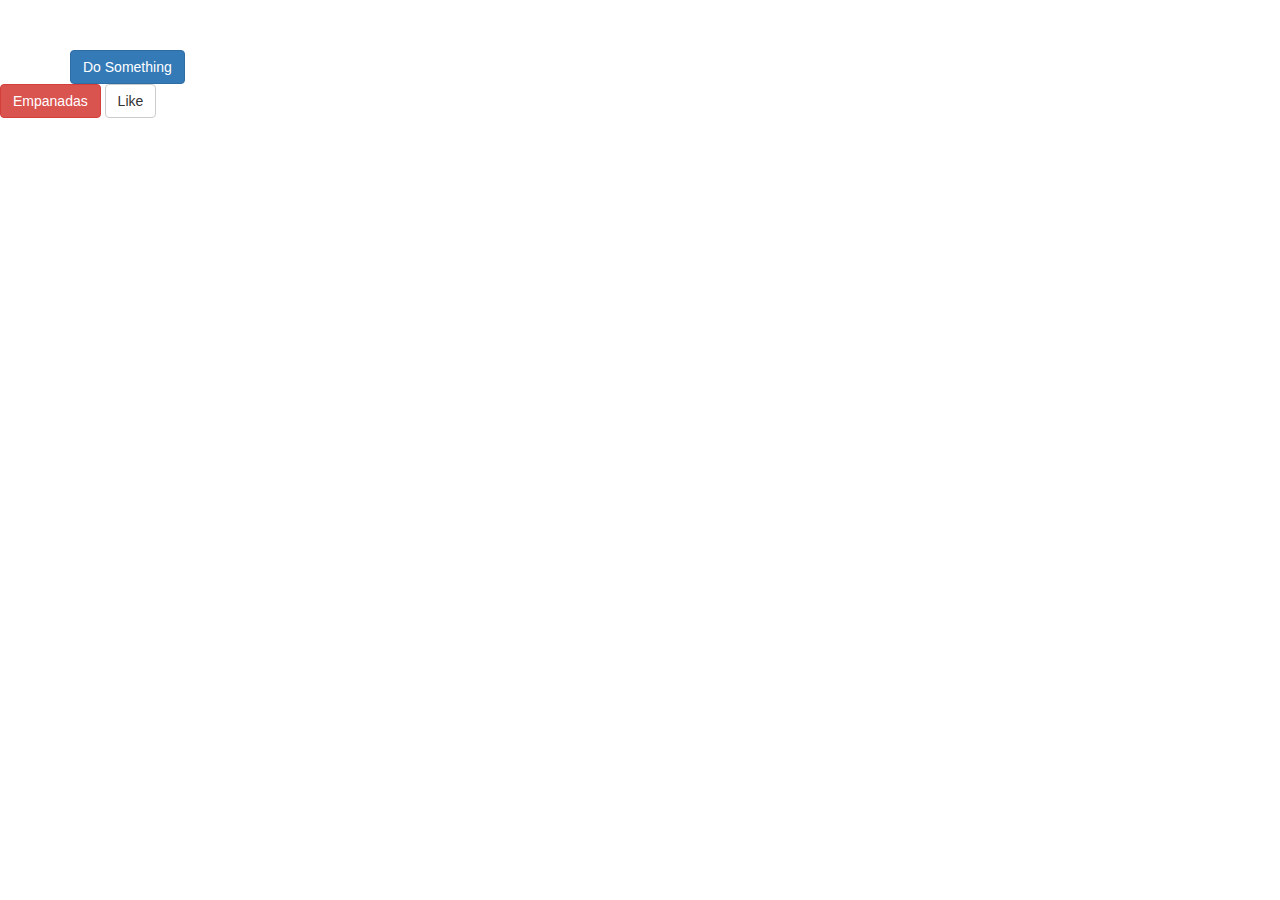
==== day-1/jquery/index.html @ 7b74cdb4 "jQuery: Add Like button example" ====
<!DOCTYPE html>
<html>
  <head>
    <link rel="stylesheet" href="https://maxcdn.bootstrapcdn.com/bootstrap/3.3.5/css/bootstrap.min.css">
    <script src="https://ajax.googleapis.com/ajax/libs/jquery/1.11.3/jquery.min.js"></script>

    <script src="app.js" type="text/javascript"></script>
  </head>
  <body>
    <div class="container" style="margin-top: 50px;">
      <button class="btn btn-primary hello-button">Do Something</button>
    </div>

    <button class="empanadas blue btn btn-danger rice beans">
      Empanadas
    </button>

    <button class="btn btn-default js-like-button">
      Like
    </button>

  </body>
</html>
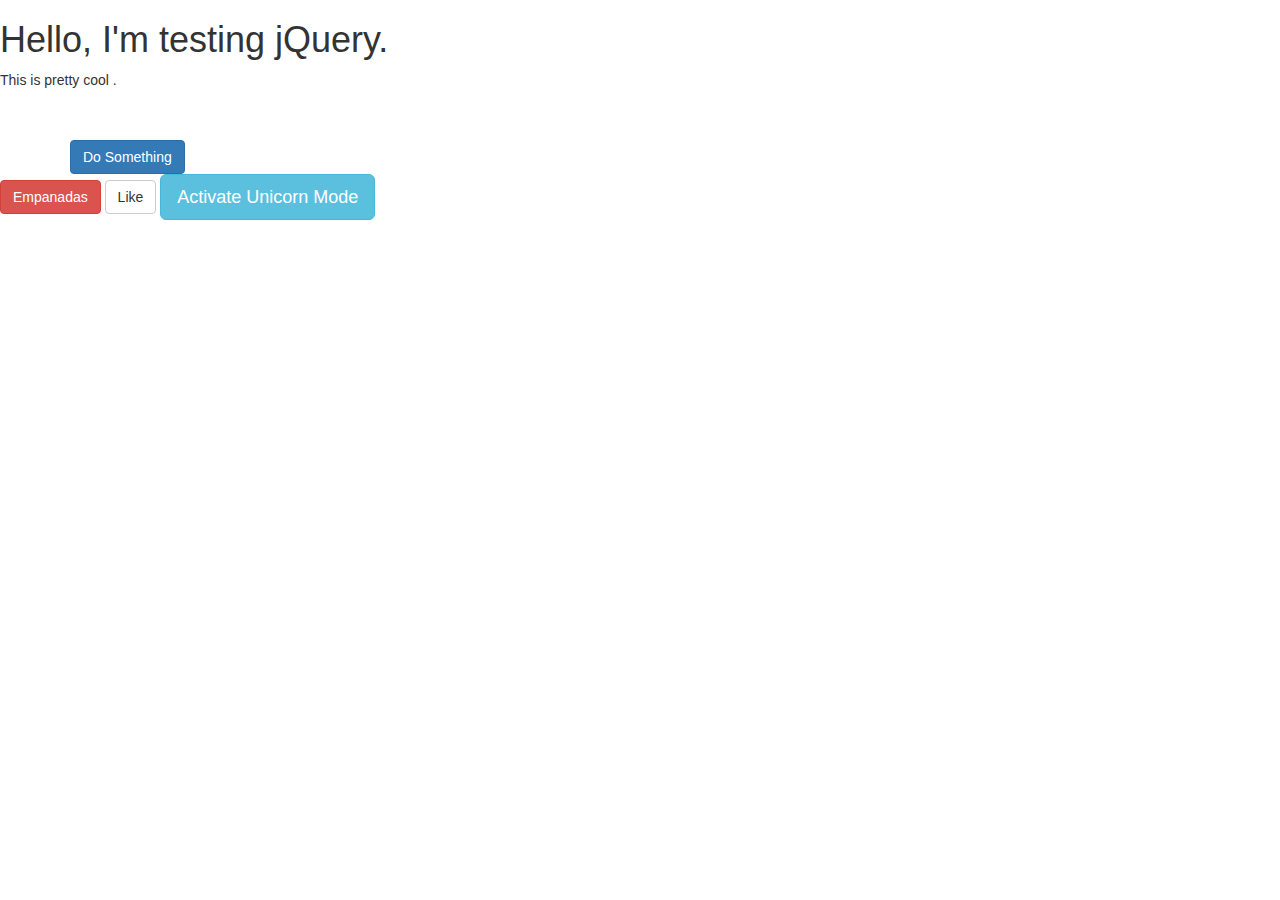
==== commit b2db03de: "jQuery: Add Unicorn mode example" ====
--- a/day-1/jquery/index.html
+++ b/day-1/jquery/index.html
@@ -2,11 +2,21 @@
 <html>
   <head>
     <link rel="stylesheet" href="https://maxcdn.bootstrapcdn.com/bootstrap/3.3.5/css/bootstrap.min.css">
+    <link rel="stylesheet" href="styles.css">
+
+
     <script src="https://ajax.googleapis.com/ajax/libs/jquery/1.11.3/jquery.min.js"></script>
 
     <script src="app.js" type="text/javascript"></script>
   </head>
   <body>
+    <h1> Hello, I'm testing jQuery. </h1>
+
+    <p>
+      This is pretty
+      <span> cool </span>.
+    </p>
+
     <div class="container" style="margin-top: 50px;">
       <button class="btn btn-primary hello-button">Do Something</button>
     </div>
@@ -19,5 +29,9 @@
       Like
     </button>
 
+    <button class="btn btn-info btn-lg js-unicorn-mode">
+      Activate Unicorn Mode
+    </button>
+
   </body>
 </html>
--- a/day-1/jquery/styles.css
+++ b/day-1/jquery/styles.css
@@ -0,0 +1,26 @@
+.unicorn-mode {
+  background-color: #95dcb2;
+}
+
+.unicorn-mode h1 {
+  background-color: #2f388d;
+  color: #cb6494;
+}
+
+
+.unicorn-mode p {
+  background-color: #d08f72;
+  color: #0e2a12;
+}
+
+.unicorn-mode .hello-button {
+  background-color: #ba3e42;
+  color: #d3b87c;
+}
+
+.unicorn-mode .empanadas {
+  color: #9cdeb3;
+  background-color: #f7e7f7;
+  font-size: 40px;
+  font-weight: bold;
+}
